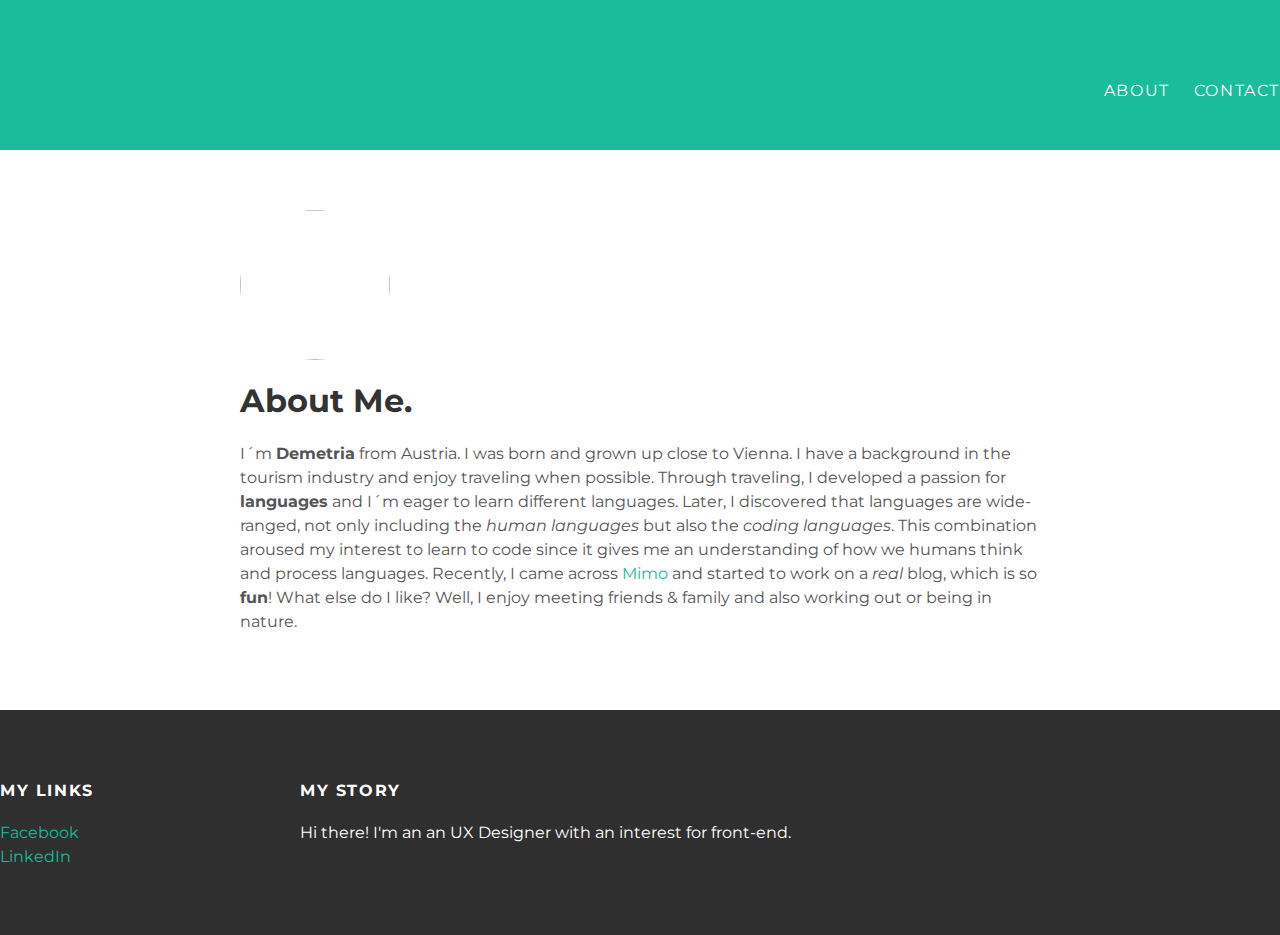
==== about.html @ 7fd948fc "Add files via upload" ====
<html>
<head>
    <title>My blog</title>
    <link rel="stylesheet" type="text/css" href="styles.css">
</head>
    <body>
        <div id="header"> <ul id="header-nav">
            <li><a href="about.html">About</a></li>
        <li><a href=mailto:demetria.cicek@gmail.com>Contact</a></li>
        </ul></div>
        <div class="container">
        <div class="post">
            <div class="about-author">
                <img src="me.png">
            </div>
            <h1 class="about-title">About Me.</h1>
            <div class="about-content">
                <p> I´m <strong>Demetria</strong> from Austria. I was born and grown up close to Vienna. I have a background in the tourism industry and enjoy traveling when possible. Through traveling, I developed a passion for <strong>languages</strong> and I´m eager to learn different languages. Later, I discovered that languages are wide-ranged, not only including the <em>human languages</em> but also the <em>coding languages</em>. This combination aroused my interest to learn to code since it gives me an understanding of how we humans think and process languages. Recently, I came across  <a href="https://getmimo.com">Mimo</a> and started to work on a <em>real</em> blog, which is so <strong>fun</strong>! What else do I like? Well, I enjoy meeting friends & family and also working out or being in nature.</p>
            </div>
            </div>
        </div>
        <div id="content"></div>
        <div class="container"></div>
        <div id="footer"><div class="column">
        <h4>My Links</h4>
        <p>
            <a href="https://www.facebook.com/DC1502/">Facebook</a>
            <br>
            <a href="https://www.linkedin.com/in/demetria-cicek-535416124/">LinkedIn</a>
            </p></div><div class="column">
        <h4>My story </h4>
        <p> Hi there! I'm an an UX Designer with an interest for front-end.</p></div></div>
        <div class="container"></div>
    </body>
</html>
---- styles.css ----
@import url(http://fonts.googleapis.com/css?family=Montserrat:400,700);
body {
    color: #555;
    margin: 0;
    font-family: 'Montserrat',
        sans-serif;
}

#header {
    background-color: #1abc9c;
    height: 150px;
    line-height: 150px;
}
#header a {
    color: white;
    text-decoration: none;
    text-transform: uppercase;
    letter-spacing: 0.1em;
}
#header a:hover {
    color: #222;
}

#header-nav {
    display: block;
    float: right;
}
#header-nav li {
    display: inline;
    padding-left: 20px;
}
.container {
    max-width: 1000px;
    margin: 0 auto;
}

.column {
    min-width: 300px;
    display: inline-block;
    vertical-align: top;
}

#footer h4 {
    color: white;
    text-transform: uppercase;
    letter-spacing: 0.1em;
}
#footer p {
    color: white;
}

a {
    color: #1abc9c;
    text-decoration: none;
}
a:hover {
    color: #F6A623;
}
.post, .about {
    max-width: 800px;
    margin: 0 auto;
    padding: 60px 0;
}
.post-author img {
    width: 50px;
    height: 50px;
    vertical-align: middle;
    border-radius: 50%;
}
.post-author span {
    margin-left: 16px;
}
.post-date {
    color: #D2D2D2;
    font-size: 14px;
    font-weight: bold;
    text-transform: uppercase;
    letter-spacing: 0.1em;
}
h1, h2, h3, h4 {
    color: #333;
}
p {
    line-height: 1.5;
}
.about {
    text-align: center;
}
.about-author img {
    width: 150px;
    height: 150px;
    vertical-align: middle;
    border-radius: 50%;
}
#footer {
    background-color: #2f2f2f;
    padding: 50px 0;
}
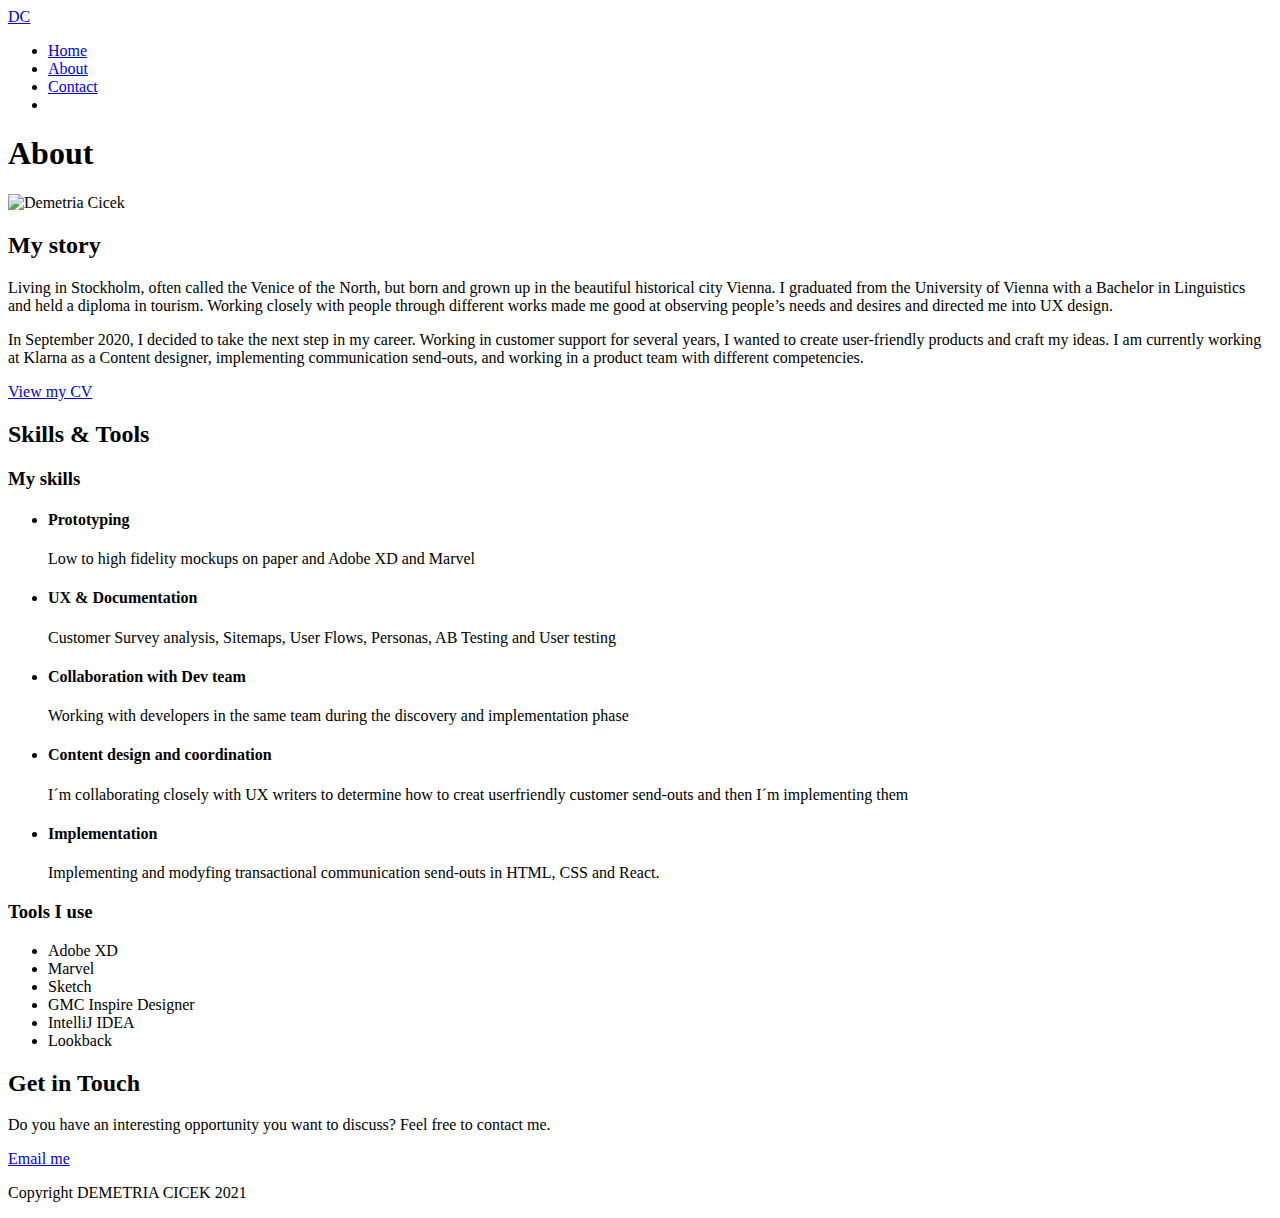
==== commit 851c195c: "updating function to trigger menuToggle" ====
--- a/about.html
+++ b/about.html
@@ -1,35 +1,130 @@
-<html>
+<!DOCTYPE html>
+<html lang="en" dir="ltr">
+
 <head>
-    <title>My blog</title>
-    <link rel="stylesheet" type="text/css" href="styles.css">
+  <meta charset="utf-8">
+  <title>About me</title>
+  <link href="/img/favicon.ico" rel="shortcut icon">
+  <link rel="stylesheet" href="https://use.fontawesome.com/releases/v5.15.3/css/all.css" integrity="sha384-SZXxX4whJ79/gErwcOYf+zWLeJdY/qpuqC4cAa9rOGUstPomtqpuNWT9wdPEn2fk" crossorigin="anonymous">
+  <link rel="stylesheet" href="https://cdnjs.cloudflare.com/ajax/libs/normalize/8.0.1/normalize.min.css" integrity="sha512-NhSC1YmyruXifcj/KFRWoC561YpHpc5Jtzgvbuzx5VozKpWvQ+4nXhPdFgmx8xqexRcpAglTj9sIBWINXa8x5w==" crossorigin="anonymous" />
+  <link rel="stylesheet" href="https://use.fontawesome.com/releases/v5.15.3/css/all.css" integrity="sha384-SZXxX4whJ79/gErwcOYf+zWLeJdY/qpuqC4cAa9rOGUstPomtqpuNWT9wdPEn2fk" crossorigin="anonymous">
+  <link rel="stylesheet" type="text/css" href="css/style.css">
+  <meta name="viewport" content="width=device-width, initial-scale=1">
+  <link rel="preconnect" href="https://fonts.gstatic.com">
+  <link href="https://fonts.googleapis.com/css2?family=Josefin+Sans:wght@300;700&display=swap" rel="stylesheet">
+  <link href="https://fonts.googleapis.com/css2?family=Monoton&display=swap" rel="stylesheet">
+
+
 </head>
-    <body>
-        <div id="header"> <ul id="header-nav">
+
+<body id="about-page">
+  <header>
+    <div class="container">
+      <div class="navtoggle" id="myNavtoggle">
+        <a class="logo" href="index.html">DC</a>
+        <nav>
+          <ul>
+            <li><a href="index.html">Home</a></li>
             <li><a href="about.html">About</a></li>
-        <li><a href=mailto:demetria.cicek@gmail.com>Contact</a></li>
-        </ul></div>
-        <div class="container">
-        <div class="post">
-            <div class="about-author">
-                <img src="me.png">
-            </div>
-            <h1 class="about-title">About Me.</h1>
-            <div class="about-content">
-                <p> I´m <strong>Demetria</strong> from Austria. I was born and grown up close to Vienna. I have a background in the tourism industry and enjoy traveling when possible. Through traveling, I developed a passion for <strong>languages</strong> and I´m eager to learn different languages. Later, I discovered that languages are wide-ranged, not only including the <em>human languages</em> but also the <em>coding languages</em>. This combination aroused my interest to learn to code since it gives me an understanding of how we humans think and process languages. Recently, I came across  <a href="https://getmimo.com">Mimo</a> and started to work on a <em>real</em> blog, which is so <strong>fun</strong>! What else do I like? Well, I enjoy meeting friends & family and also working out or being in nature.</p>
-            </div>
-            </div>
+            <li><a href="#contact">Contact</a></li>
+            <li><a href="javascript:void(0);" class="icon" onclick="menuToggle()"><i class="fas fa-bars"></i></a></li>
+          </ul>
+        </nav>
+      </div>
+    </div>
+  </header>
+
+  <main>
+    <section id="about">
+      <div class="container">
+        <h1>About</h1>
+      </div>
+    </section>
+    <section id="story">
+      <div class="container">
+        <div class="row">
+          <div class="col-md-6">
+            <img src="img/demetria/Me.jpg" alt="Demetria Cicek">
+          </div>
+          <div class="col-md-6">
+            <h2 id="abouth2">My story</h2>
+            <p>Living in Stockholm, often called the Venice of the North, but born and grown up in the beautiful historical city Vienna. I graduated from the University of Vienna with a Bachelor in Linguistics and held a diploma in tourism.
+              Working closely with people through different works made me good at observing people’s needs and desires and directed me into UX design.
+            </p>
+            <p>In September 2020, I decided to take the next step in my career. Working in customer support for several years, I wanted to create user-friendly products and craft my ideas.
+              I am currently working at Klarna as a Content designer, implementing communication send-outs, and working in a product team with different competencies.
+            </p>
+            <a href="files/CV_DemetriaCicek.pdf" class="button contact">View my CV</a>
+          </div>
         </div>
-        <div id="content"></div>
-        <div class="container"></div>
-        <div id="footer"><div class="column">
-        <h4>My Links</h4>
-        <p>
-            <a href="https://www.facebook.com/DC1502/">Facebook</a>
-            <br>
-            <a href="https://www.linkedin.com/in/demetria-cicek-535416124/">LinkedIn</a>
-            </p></div><div class="column">
-        <h4>My story </h4>
-        <p> Hi there! I'm an an UX Designer with an interest for front-end.</p></div></div>
-        <div class="container"></div>
-    </body>
-</html>+      </div>
+    </section>
+    <section id="skills">
+      <div class="container">
+        <h2>Skills & Tools</h2>
+        <div class="row">
+          <div class="col-md-6">
+            <h3>My skills</h3>
+            <ul>
+              <li>
+                <h4>Prototyping</h4>
+                <p>Low to high fidelity mockups on paper and Adobe XD and Marvel</p>
+              </li>
+              <li>
+                <h4>UX & Documentation</h4>
+                <p>Customer Survey analysis, Sitemaps, User Flows, Personas, AB Testing and User testing</p>
+              </li>
+              <li>
+                <h4>Collaboration with Dev team</h4>
+                <p>Working with developers in the same team during the discovery and implementation phase</p>
+              </li>
+              <li>
+                <h4>Content design and coordination</h4>
+                <p>I´m collaborating closely with UX writers to determine how to creat userfriendly customer send-outs and then I´m implementing them</p>
+              </li>
+              <li>
+                <h4>Implementation</h4>
+                <p>Implementing and modyfing transactional communication send-outs in HTML, CSS and React.</p>
+              </li>
+            </ul>
+          </div>
+          <div class="col-md-6">
+            <h3>Tools I use</h3>
+            <ul>
+              <li>Adobe XD</li>
+              <li>Marvel</li>
+              <li>Sketch</li>
+              <li>GMC Inspire Designer</li>
+              <li>IntelliJ IDEA</li>
+              <li>Lookback</li>
+            </ul>
+          </div>
+        </div>
+      </div>
+    </section>
+  </main>
+
+  <footer id="contact">
+    <div class="container">
+      <h2>Get in Touch</h2>
+      <p>Do you have an interesting opportunity you want to discuss? Feel free to contact me.</p>
+      <div class="email">
+        <a href="mailto:demetria.cicek@gmail.com" class="button contact">Email me</a>
+      </div>
+      <div class="social">
+        <!--Social Media Layout and Placeholders-->
+        <a href="https://www.linkedin.com/in/demetria-cicek-535416124/" target="_blank">
+          <i class="fab fa-linkedin"></i>
+        </a>
+        <a href="https://www.facebook.com/DC1502/" target="_blank">
+          <i class="fab fa-facebook-square"></i>
+        </a>
+      </div>
+      <p>Copyright DEMETRIA CICEK 2021</p>
+    </div>
+  </footer>
+  <script src="https://code.jquery.com/jquery-3.3.1.min.js" integrity="sha256-FgpCb/KJQlLNfOu91ta32o/NMZxltwRo8QtmkMRdAu8=" crossorigin="anonymous"></script>
+  <script src="js/scripts.js"></script>
+</body>
+
+</html>
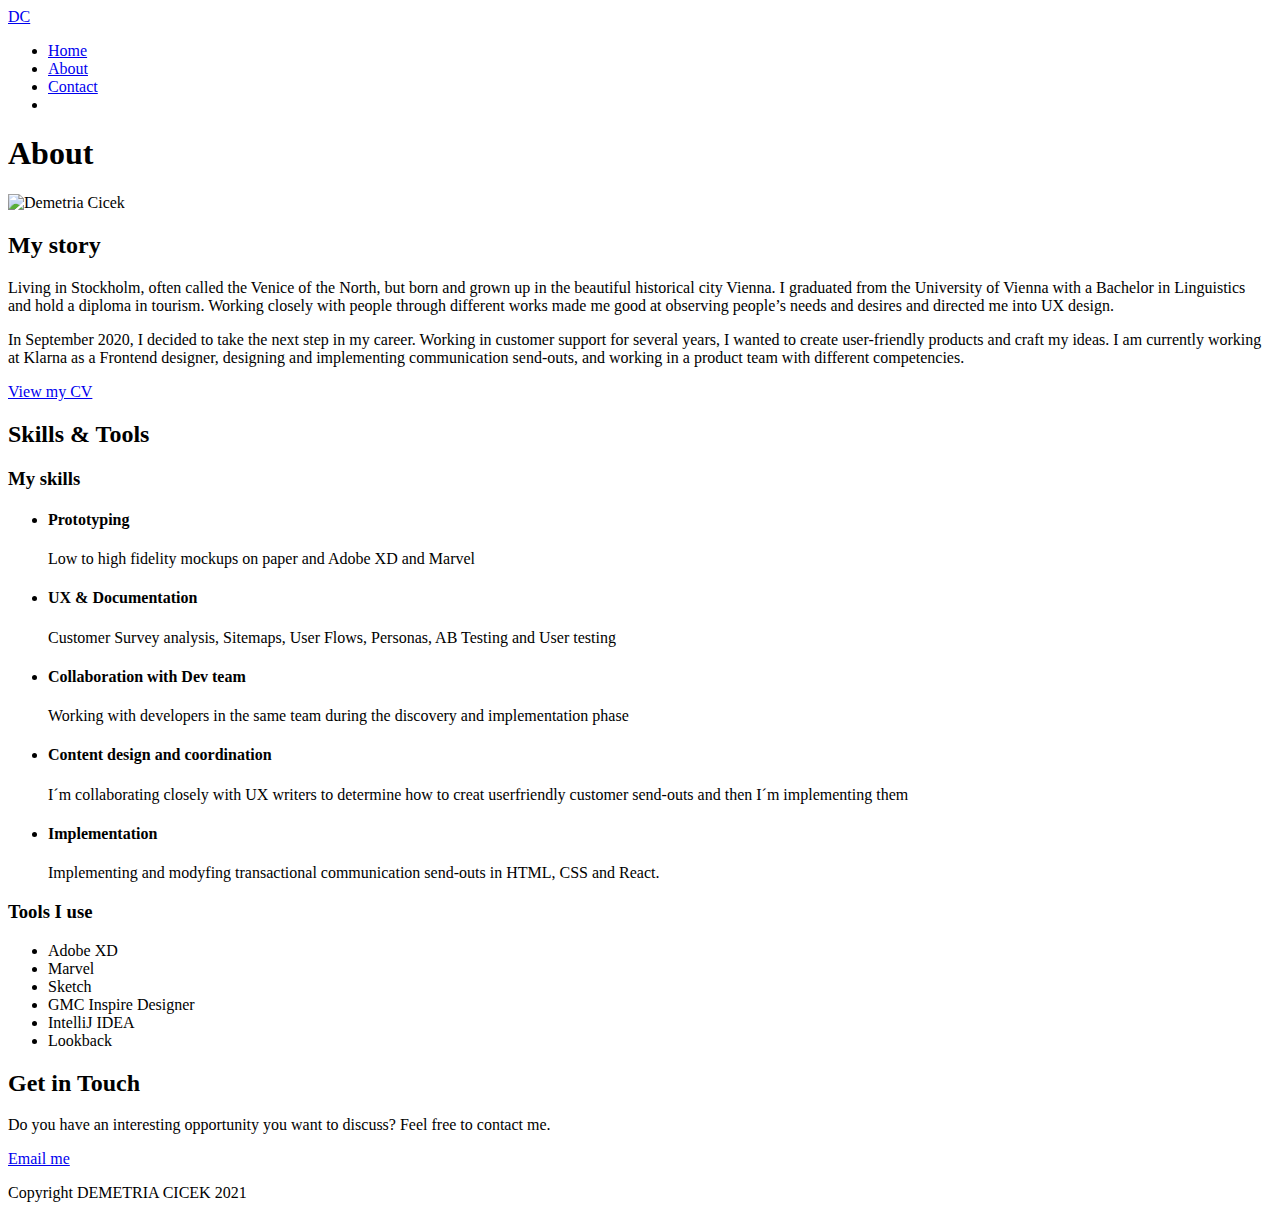
==== commit 6a5788d2: "updating content" ====
--- a/about.html
+++ b/about.html
@@ -48,11 +48,11 @@
           </div>
           <div class="col-md-6">
             <h2 id="abouth2">My story</h2>
-            <p>Living in Stockholm, often called the Venice of the North, but born and grown up in the beautiful historical city Vienna. I graduated from the University of Vienna with a Bachelor in Linguistics and held a diploma in tourism.
+            <p>Living in Stockholm, often called the Venice of the North, but born and grown up in the beautiful historical city Vienna. I graduated from the University of Vienna with a Bachelor in Linguistics and hold a diploma in tourism.
               Working closely with people through different works made me good at observing people’s needs and desires and directed me into UX design.
             </p>
             <p>In September 2020, I decided to take the next step in my career. Working in customer support for several years, I wanted to create user-friendly products and craft my ideas.
-              I am currently working at Klarna as a Content designer, implementing communication send-outs, and working in a product team with different competencies.
+              I am currently working at Klarna as a Frontend designer, designing and implementing communication send-outs, and working in a product team with different competencies.
             </p>
             <a href="files/CV_DemetriaCicek.pdf" class="button contact">View my CV</a>
           </div>
